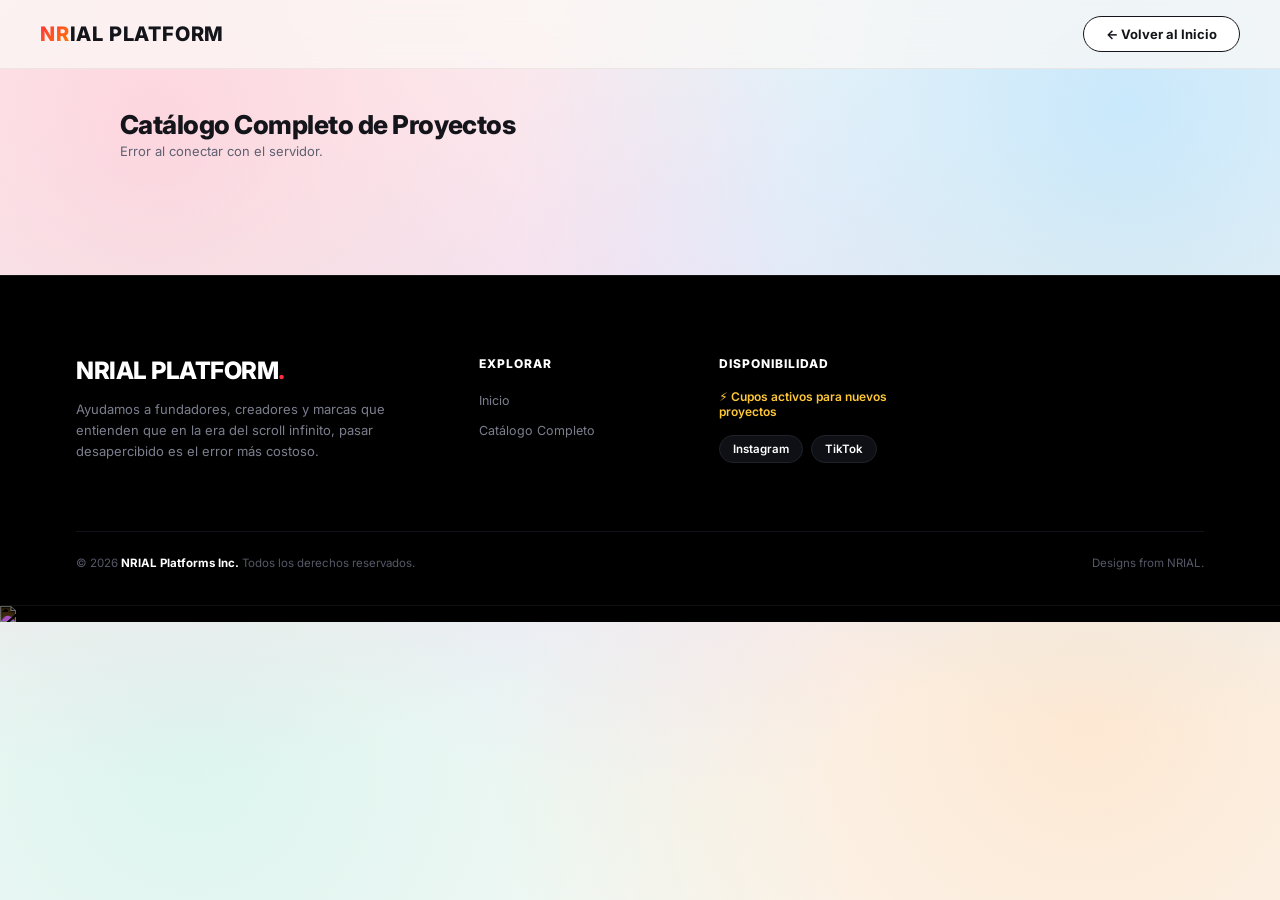
==== galeria.html @ 4a310483 "manifest" ====
<!doctype html>
<html lang="es">
<head>
  <meta charset="utf-8" />
  <meta name="viewport" content="width=device-width, initial-scale=1" />
  <title>Catálogo Completo — NRIAL PLATFORM</title>
  
  <link rel="preconnect" href="https://fonts.googleapis.com">
  <link rel="preconnect" href="https://fonts.gstatic.com" crossorigin>
  <link href="https://fonts.googleapis.com/css2?family=Inter:wght@400;500;600;700;800&family=Syne:wght@700;800&display=swap" rel="stylesheet">
  <link rel="stylesheet" href="styles.css" />
  <style>
    .catalog-header {
      max-width: 1080px;
      margin: 40px auto 25px;
      padding: 0 20px;
      display: flex;
      justify-content: space-between;
      align-items: center;
      flex-wrap: wrap;
      gap: 16px;
    }
    .catalog-title {
      font-size: 26px;
      font-weight: 800;
      letter-spacing: -0.02em;
      margin: 0;
    }
    .btn-return {
      text-decoration: none;
      font-size: 13px;
      font-weight: 700;
      padding: 9px 22px;
      border-radius: 999px;
      border: 1.5px solid var(--text-main);
      color: var(--text-main);
      background: #fff;
      transition: all 0.2s ease;
      display: inline-flex;
      align-items: center;
      gap: 6px;
    }
    .btn-return:hover {
      background: var(--text-main);
      color: #fff;
    }
  </style>
</head>
<body>

  <!-- =========================================
       BARRA DE NAVEGACIÓN
  ========================================== -->
  <header class="navbar">
    <div class="nav-container">
      <a href="index.html" class="brand">
        <span class="brand-glow">NR</span>IAL PLATFORM
      </a>
      <a href="index.html" class="btn-return">← Volver al Inicio</a>
    </div>
  </header>

  <main>
    <div class="catalog-header">
      <div>
        <h1 class="catalog-title">Catálogo Completo de Proyectos</h1>
        <span style="font-size: 13px; color: var(--text-muted);" id="catalog-counter">Cargando publicaciones...</span>
      </div>
    </div>

    <!-- Contenedor General de Cuadrículas -->
    <section class="gallery-section">
      <div class="gallery-container">
        <div class="cards-grid" id="full-grid"></div>
      </div>
    </section>
  </main>

  <!-- =========================================
       PIE DE PÁGINA TOTALMENTE EN NEGRO (#000000)
  ========================================== -->
  <footer class="footer-creative">
    <div class="footer-container">
      <div class="footer-top">
        <!-- Manifiesto -->
        <div class="footer-col brand-col">
          <div class="footer-brand">NRIAL PLATFORM<span class="brand-dot">.</span></div>
          <p class="footer-manifesto">
            Ayudamos a fundadores, creadores y marcas que entienden que en la era del scroll infinito, pasar desapercibido es el error más costoso.
          </p>
        </div>

        <!-- Enlaces -->
        <div class="footer-col">
          <h4 class="col-title">Explorar</h4>
          <ul class="col-links">
            <li><a href="index.html">Inicio</a></li>
            <li><a href="galeria.html">Catálogo Completo</a></li>
          </ul>
        </div>

        <!-- Disponibilidad -->
        <div class="footer-col">
          <h4 class="col-title">Disponibilidad</h4>
          <div class="studio-clock">
            <span>⚡ Cupos activos para nuevos proyectos</span>
          </div>
          <div class="social-pills">
            <a href="https://instagram.com" target="_blank" rel="noopener" class="social-pill">Instagram</a>
            <a href="https://tiktok.com" target="_blank" rel="noopener" class="social-pill">TikTok</a>
          </div>
        </div>
      </div>

      <!-- Barra de copyright -->
      <div class="footer-bottom">
        <div class="copyright">
          © 2026 <strong>NRIAL Platforms Inc.</strong> Todos los derechos reservados.
        </div>
        <div class="signature">
          Designs from NRIAL.
        </div>
      </div>
    </div>

    <!-- IMAGEN NRIAL DEBAJO DEL PIE DE PÁGINA (100% ANCHO) -->
    <div class="footer-image-strip">
      <img src="nrial.png" alt="NRIAL" class="nrial-bottom-img" />
    </div>
  </footer>

  <!-- =======================================================
       PLANTILLA DE CARTILLA (COMPATIBLE CON IMÁGENES Y VIDEOS)
  ======================================================== -->
  <template id="card-template">
    <article class="ig-card">
      <header class="post-header">
        <div class="profile">
          <div class="story-ring">
            <div class="avatar"><span>NR</span></div>
          </div>
          <div class="profile-meta">
            <div class="username-row">
              <strong>nrial.platforms</strong>
              <span class="verified" aria-label="verificado">✓</span>
            </div>
            <span class="location">Miami, USA</span>
          </div>
        </div>
        <button class="more" type="button" aria-label="Más opciones">•••</button>
      </header>

      <!-- COMPARADOR 3:4 -->
      <div class="comparison-wrap">
        <div class="comparison" data-comparison>
          <img class="before-media" alt="Antes" draggable="false" loading="lazy" />
          <div class="after-clip">
            <video class="after-video" muted loop playsinline preload="none"></video>
          </div>
          <span class="media-label before-label">Antes</span>
          <span class="media-label after-label">Después</span>
          <div class="slider-line"></div>
          <div class="slider-handle">
            <span>‹</span><span>›</span>
          </div>
        </div>
      </div>

      <!-- ACCIONES -->
      <div class="post-actions">
        <div class="left-actions">
          <div class="action-item liked">
            <svg aria-label="Me gusta" width="22" height="22" viewBox="0 0 24 24" fill="#ff3040">
              <path d="M12 21.35l-1.45-1.32C5.4 15.36 2 12.28 2 8.5 2 5.42 4.42 3 7.5 3c1.74 0 3.41.81 4.5 2.09C13.09 3.81 14.76 3 16.5 3 19.58 3 22 5.42 22 8.5c0 3.78-3.4 6.86-8.55 11.54L12 21.35z"/>
            </svg>
            <span>12.8K</span>
          </div>
          <div class="action-item">
            <svg aria-label="Comentar" width="22" height="22" viewBox="0 0 24 24" fill="none" stroke="currentColor" stroke-width="2" stroke-linecap="round" stroke-linejoin="round">
              <path d="M21 11.5a8.38 8.38 0 0 1-.9 3.8 8.5 8.5 0 0 1-7.6 4.7 8.38 8.38 0 0 1-3.8-.9L3 21l1.9-5.7a8.38 8.38 0 0 1-.9-3.8 8.5 8.5 0 0 1 4.7-7.6 8.38 8.38 0 0 1 3.8-.9h.5a8.48 8.48 0 0 1 8 8v.5z"/>
            </svg>
            <span>186</span>
          </div>
          <div class="action-item">
            <svg aria-label="Repost" width="21" height="21" viewBox="0 0 24 24" fill="none" stroke="currentColor" stroke-width="2" stroke-linecap="round" stroke-linejoin="round">
              <polyline points="17 1 21 5 17 9"></polyline>
              <path d="M3 11V9a4 4 0 0 1 4-4h14"></path>
              <polyline points="7 23 3 19 7 15"></polyline>
              <path d="M21 13v2a4 4 0 0 1-4 4H3"></path>
            </svg>
            <span>75</span>
          </div>
        </div>
        <div class="action-item save-action">
          <svg aria-label="Guardar" width="22" height="22" viewBox="0 0 24 24" fill="none" stroke="currentColor" stroke-width="2" stroke-linecap="round" stroke-linejoin="round">
            <path d="M19 21l-7-5-7 5V5a2 2 0 0 1 2-2h10a2 2 0 0 1 2 2z"></path>
          </svg>
        </div>
      </div>

      <!-- ENGAGEMENT -->
      <div class="engagement">
        <div class="mini-avatars" aria-hidden="true">
          <span>AB</span><span>LM</span><span>JR</span>
        </div>
        <strong>12,847 Me gusta</strong>
      </div>

      <!-- CAPTION -->
      <div class="caption">
        <strong>nrial.platforms</strong>
        <span>Transformación visual real. Del estático al movimiento. 🔥</span>
        <div class="hashtags">#Visuales #AntesYDespues #Nrial</div>
      </div>

      <!-- FOOTER -->
      <footer class="post-footer">
        <button class="comments-link" type="button">Ver los 186 comentarios</button>
        <span class="dot">•</span>
        <span>Hace 2 días</span>
      </footer>
    </article>
  </template>

  <!-- ENLACE AL CONTROLADOR GLOBAL UNIFICADO -->
  <script src="script.js"></script>
</body>
</html>
---- styles.css ----
/* ======================================================
   CONFIGURACIÓN GENERAL
====================================================== */
* {
  box-sizing: border-box;
}

:root {
  --text-main: #14151a;
  --text-muted: #5e6170;
  --bg-paper: #fbf9f6;
  --card-glass: rgba(255, 255, 255, 0.82);
  --border-soft: rgba(255, 255, 255, 0.95);
  --shadow-watercolor: 0 24px 60px -15px rgba(115, 95, 145, 0.15);
  --accent-red: #ff3040;
  --accent-green: #14995f;
}

html, body {
  margin: 0;
  min-height: 100%;
  font-family: 'Inter', system-ui, -apple-system, sans-serif;
  color: var(--text-main);
  background-color: var(--bg-paper);
  background-image:
    radial-gradient(circle at 12% 14%, rgba(255, 185, 205, 0.55) 0%, transparent 48%),
    radial-gradient(circle at 88% 12%, rgba(165, 220, 255, 0.58) 0%, transparent 45%),
    radial-gradient(circle at 50% 45%, rgba(225, 205, 255, 0.42) 0%, transparent 50%),
    radial-gradient(circle at 85% 80%, rgba(255, 215, 175, 0.5) 0%, transparent 46%),
    radial-gradient(circle at 15% 85%, rgba(185, 240, 232, 0.46) 0%, transparent 50%);
  background-attachment: fixed;
  overflow-x: hidden;
}

/* ======================================================
   NAVBAR
====================================================== */
.navbar {
  width: 100%;
  padding: 16px 40px;
  background: rgba(251, 249, 246, 0.72);
  backdrop-filter: blur(14px);
  -webkit-backdrop-filter: blur(14px);
  border-bottom: 1px solid rgba(225, 220, 215, 0.6);
  position: sticky;
  top: 0;
  z-index: 100;
}

.nav-container {
  max-width: 1400px;
  margin: 0 auto;
  display: flex;
  justify-content: space-between;
  align-items: center;
}

.brand {
  font-size: 20px;
  font-weight: 800;
  letter-spacing: 0.04em;
  text-decoration: none;
  color: var(--text-main);
}

.brand-glow {
  background: linear-gradient(135deg, #ff3040, #ff7b00);
  -webkit-background-clip: text;
  -webkit-text-fill-color: transparent;
}

.btn-nav {
  text-decoration: none;
  font-size: 13px;
  font-weight: 700;
  letter-spacing: 0.04em;
  color: var(--text-main);
  padding: 10px 22px;
  border-radius: 999px;
  border: 1.5px solid rgba(20, 21, 26, 0.85);
  background: rgba(255, 255, 255, 0.85);
  transition: all 0.25s ease;
}

.btn-nav:hover {
  background: #14151a;
  color: #fff;
}

/* ======================================================
   1. HERO HORIZONTAL (16:9)
====================================================== */
.hero-wrapper {
  max-width: 1400px;
  margin: 0 auto;
  padding: 45px 36px 65px;
}

.hero-grid {
  display: grid;
  grid-template-columns: 1fr 1.35fr;
  gap: 46px;
  align-items: center;
}

.hero-pill-badge {
  display: inline-flex;
  align-items: center;
  gap: 8px;
  background: #ffffff;
  padding: 5px 14px;
  border-radius: 999px;
  border: 1px solid rgba(0, 0, 0, 0.08);
  font-size: 11px;
  font-weight: 700;
  color: var(--text-muted);
  margin-bottom: 20px;
  box-shadow: 0 4px 12px rgba(0, 0, 0, 0.04);
}

.pill-dot {
  width: 7px;
  height: 7px;
  background: var(--accent-red);
  border-radius: 50%;
  box-shadow: 0 0 8px var(--accent-red);
}

.hero-title {
  font-size: clamp(30px, 3.2vw, 44px);
  line-height: 1.22;
  font-weight: 800;
  letter-spacing: -0.02em;
  margin: 0 0 30px;
}

.highlight-gradient {
  background: linear-gradient(135deg, #ff3040, #a020f0);
  -webkit-background-clip: text;
  -webkit-text-fill-color: transparent;
}

.btn-start {
  display: inline-block;
  text-decoration: none;
  font-size: 15px;
  font-weight: 700;
  color: #fff;
  background: #14151a;
  padding: 13px 38px;
  border-radius: 999px;
  box-shadow: 0 8px 20px rgba(0, 0, 0, 0.15);
  transition: all 0.25s ease;
}

.btn-start:hover {
  transform: translateY(-2px);
  box-shadow: 0 12px 28px rgba(0, 0, 0, 0.22);
}

.hero-right {
  position: relative;
  width: 100%;
}

.hero-ambient-glow {
  position: absolute;
  inset: -10px;
  background: radial-gradient(circle at 50% 50%, rgba(255, 48, 64, 0.18), rgba(0, 180, 255, 0.18), transparent 70%);
  filter: blur(28px);
  z-index: 1;
  pointer-events: none;
}

.card-horizontal {
  position: relative;
  z-index: 2;
  background: var(--card-glass);
  border: 1px solid var(--border-soft);
  border-radius: 26px;
  padding: 24px 20px;
  box-shadow: var(--shadow-watercolor);
  backdrop-filter: blur(20px);
  -webkit-backdrop-filter: blur(20px);
  display: grid;
  grid-template-columns: 140px 1fr 140px;
  gap: 16px;
  align-items: center;
}

.panel-side {
  display: flex;
  flex-direction: column;
}

.panel-chip {
  font-size: 9px;
  font-weight: 800;
  letter-spacing: 0.08em;
  padding: 3px 6px;
  border-radius: 4px;
  width: fit-content;
  margin-bottom: 6px;
}

.chip-before { background: rgba(214, 61, 84, 0.12); color: #d63d54; }
.chip-after { background: rgba(20, 153, 95, 0.12); color: #14995f; }

.panel-title {
  font-size: 14px;
  font-weight: 800;
  letter-spacing: 0.06em;
  margin: 0;
}

.side-before .panel-title { color: #d63d54; }
.side-after .panel-title { color: #14995f; }

.panel-subtitle {
  font-size: 11px;
  color: var(--text-muted);
  margin-top: 2px;
  margin-bottom: 12px;
}

.panel-list {
  list-style: none;
  padding: 0;
  margin: 0;
  display: flex;
  flex-direction: column;
  gap: 8px;
}

.panel-list li {
  display: flex;
  align-items: center;
  gap: 6px;
  font-size: 11px;
  font-weight: 600;
}

.bullet-cross, .bullet-check {
  width: 15px;
  height: 15px;
  border-radius: 50%;
  display: inline-grid;
  place-items: center;
  font-size: 9px;
  font-weight: 800;
  flex-shrink: 0;
}

.bullet-cross { background: rgba(230, 70, 90, 0.14); color: #d63d54; }
.bullet-check { background: rgba(20, 160, 100, 0.14); color: #14995f; }

.comparator-outer {
  position: relative;
  width: 100%;
}

.badge-cinema {
  position: absolute;
  z-index: 10;
  top: 10px;
  font-size: 9px;
  font-weight: 800;
  letter-spacing: 0.06em;
  padding: 4px 8px;
  border-radius: 6px;
  backdrop-filter: blur(8px);
  -webkit-backdrop-filter: blur(8px);
  pointer-events: none;
}

.badge-top-left {
  left: 10px;
  background: rgba(14, 16, 22, 0.65);
  color: #ffffff;
  border: 1px solid rgba(255, 255, 255, 0.15);
}

.badge-top-right {
  right: 10px;
  background: linear-gradient(135deg, rgba(255, 48, 64, 0.8), rgba(160, 32, 240, 0.8));
  color: #fff;
}

.comparator-16-9 {
  --split: 50%;
  position: relative;
  width: 100%;
  aspect-ratio: 16 / 9;
  border-radius: 18px;
  overflow: hidden;
  background: #0f1118;
  user-select: none;
  touch-action: none;
  cursor: ew-resize;
  border: 1px solid rgba(255, 255, 255, 0.8);
  box-shadow: 0 12px 30px rgba(0, 0, 0, 0.12);
}

.media-layer {
  position: absolute;
  inset: 0;
  width: 100%;
  height: 100%;
  object-fit: cover;
  pointer-events: none;
}

.media-clip {
  position: absolute;
  inset: 0;
  width: 100%;
  height: 100%;
  z-index: 2;
  overflow: hidden;
  clip-path: inset(0 0 0 var(--split, 50%));
  pointer-events: none;
}

.slider-hint {
  text-align: center;
  font-size: 11px;
  font-weight: 600;
  color: var(--text-muted);
  margin-top: 7px;
}

/* ======================================================
   SLIDER (LÍNEA Y MANIJA)
====================================================== */
.slider-line {
  position: absolute;
  z-index: 8;
  top: 0;
  bottom: 0;
  left: var(--split, 50%);
  width: 2px;
  transform: translateX(-50%);
  background: #ffffff;
  box-shadow: 0 0 8px rgba(0, 0, 0, 0.35);
  pointer-events: none;
}

.slider-handle {
  position: absolute;
  z-index: 9;
  top: 50%;
  left: var(--split, 50%);
  transform: translate(-50%, -50%);
  width: 38px;
  height: 38px;
  border-radius: 50%;
  border: 1px solid rgba(255, 255, 255, 0.7);
  background: rgba(255, 255, 255, 0.95);
  backdrop-filter: blur(8px);
  display: flex;
  justify-content: center;
  align-items: center;
  gap: 1px;
  color: #14151a;
  font-size: 18px;
  line-height: 1;
  pointer-events: none;
  box-shadow: 0 6px 18px rgba(0, 0, 0, 0.18);
}

[data-comparison].is-resetting .slider-line,
[data-comparison].is-resetting .slider-handle {
  transition: left 0.45s cubic-bezier(0.25, 1, 0.5, 1);
}
[data-comparison].is-resetting .media-clip,
[data-comparison].is-resetting .after-clip {
  transition: clip-path 0.45s cubic-bezier(0.25, 1, 0.5, 1);
}

/* ======================================================
   2. GALERÍA: CONTENEDOR
====================================================== */
.gallery-section {
  max-width: 1400px;
  margin: 0 auto;
  padding: 20px 36px 70px;
}

.gallery-container {
  max-width: 1080px;
  margin: 0 auto;
}

.cards-grid {
  display: grid;
  grid-template-columns: repeat(3, 1fr);
  gap: 24px;
  width: 100%;
  align-items: start;
}

.load-more-wrap {
  display: flex;
  justify-content: center;
  margin-top: 45px;
}

.btn-load-more {
  text-decoration: none;
  border: 1.5px solid rgba(20, 21, 26, 0.85);
  background: rgba(255, 255, 255, 0.92);
  backdrop-filter: blur(10px);
  color: var(--text-main);
  padding: 12px 42px;
  font-size: 14px;
  font-weight: 700;
  letter-spacing: 0.04em;
  border-radius: 999px;
  cursor: pointer;
  box-shadow: 0 8px 22px rgba(0, 0, 0, 0.06);
  transition: all 0.25s ease;
  display: inline-block;
}

.btn-load-more:hover {
  background: #14151a;
  color: #fff;
  transform: translateY(-2px);
  box-shadow: 0 12px 28px rgba(0, 0, 0, 0.14);
}

.btn-load-more.is-hidden {
  display: none;
}

/* ======================================================
   CARTILLA Y COMPARADOR 3:4 (ANTI-CLS)
====================================================== */
.ig-card {
  width: 100%;
  max-width: 330px;
  margin: 0 auto;
  background: #fff;
  border: 1px solid #e9e9ee;
  border-radius: 20px;
  overflow: hidden;
  box-shadow: 0 16px 40px rgba(30, 20, 50, 0.07);
}

.post-header {
  display: flex;
  align-items: center;
  justify-content: space-between;
  padding: 12px 14px;
}

.profile {
  display: flex;
  align-items: center;
  gap: 9px;
}

.story-ring {
  width: 38px;
  height: 38px;
  padding: 2px;
  border-radius: 50%;
  background: conic-gradient(from 210deg, #feda75, #fa7e1e, #d62976, #962fbf, #4f5bd5, #feda75);
}

.avatar {
  width: 100%;
  height: 100%;
  border-radius: 50%;
  display: grid;
  place-items: center;
  background: #0f1014;
  color: #fff;
  font-weight: 700;
  font-size: 11px;
}

.profile-meta {
  display: flex;
  flex-direction: column;
}

.username-row {
  display: flex;
  align-items: center;
  gap: 4px;
}

.username-row strong {
  font-size: 12.5px;
}

.verified {
  width: 13px;
  height: 13px;
  border-radius: 50%;
  display: inline-grid;
  place-items: center;
  background: #1976f3;
  color: #fff;
  font-size: 8px;
  font-weight: 800;
}

.location, .card-location {
  font-size: 10.5px;
  color: var(--text-muted);
}

.more {
  border: 0;
  background: transparent;
  cursor: pointer;
  font-size: 15px;
}

.comparison-wrap {
  padding: 0 8px;
}

/* Relación 3:4 estricta para eliminar saltos de diseño */
.comparison {
  --split: 50%;
  position: relative;
  width: 100%;
  aspect-ratio: 3 / 4;
  border-radius: 14px;
  overflow: hidden;
  background: #0f1118;
  user-select: none;
  touch-action: none;
  cursor: ew-resize;
}

/* Cubre completamente la caja 3:4 con imagen o video */
.before-media,
.after-clip video,
.after-clip img,
.after-clip .after-media {
  position: absolute;
  inset: 0;
  width: 100%;
  height: 100%;
  object-fit: cover;
  pointer-events: none;
  display: block;
}

.after-clip {
  position: absolute;
  inset: 0;
  width: 100%;
  height: 100%;
  z-index: 2;
  overflow: hidden;
  clip-path: inset(0 0 0 var(--split, 50%));
  pointer-events: none;
}

.media-label {
  position: absolute;
  top: 10px;
  z-index: 6;
  padding: 3px 7px;
  border-radius: 5px;
  background: rgba(12, 14, 18, 0.45);
  backdrop-filter: blur(8px);
  color: #fff;
  font-size: 8.5px;
  font-weight: 600;
  text-transform: uppercase;
  pointer-events: none;
}

.before-label { left: 10px; }
.after-label { right: 10px; }

.post-actions {
  display: flex;
  justify-content: space-between;
  align-items: center;
  padding: 10px 14px 0;
  user-select: none;
}

.left-actions {
  display: flex;
  gap: 12px;
}

.action-item {
  display: inline-flex;
  align-items: center;
  gap: 4px;
  font-size: 11.5px;
  font-weight: 600;
}

.action-item svg {
  display: block;
}

.action-item.save-action {
  margin-left: auto;
}

.engagement {
  display: flex;
  align-items: center;
  gap: 7px;
  padding: 9px 14px 0;
  font-size: 12px;
}

.mini-avatars {
  display: flex;
}

.mini-avatars span {
  width: 19px;
  height: 19px;
  margin-right: -5px;
  border-radius: 50%;
  display: grid;
  place-items: center;
  color: #fff;
  font-size: 7px;
  font-weight: 700;
  border: 1.5px solid #fff;
  background: linear-gradient(135deg, #2d2d37, #999);
}

.mini-avatars span:nth-child(2) { background: linear-gradient(135deg, #f28b30, #8440a7); }
.mini-avatars span:nth-child(3) { background: linear-gradient(135deg, #2870c7, #72b6ff); }

.caption {
  padding: 7px 14px 0;
  font-size: 12px;
  line-height: 1.42;
}

.hashtags {
  margin-top: 3px;
  color: #3567c7;
}

.post-footer {
  display: flex;
  align-items: center;
  gap: 7px;
  padding: 9px 14px 14px;
  color: var(--text-muted);
  font-size: 11.5px;
}

.comments-link {
  border: 0;
  background: transparent;
  padding: 0;
  font: inherit;
  color: inherit;
  cursor: pointer;
}

.dot {
  color: #aaa;
}

/* ======================================================
   3. CTA BANNER PRE-FOOTER
====================================================== */
.cta-banner {
  max-width: 1080px;
  margin: 20px auto 70px;
  padding: 0 20px;
}

.cta-inner {
  background: linear-gradient(135deg, #111319 0%, #202433 100%);
  border-radius: 24px;
  padding: 48px 30px;
  text-align: center;
  color: #ffffff;
  box-shadow: 0 20px 50px rgba(0, 0, 0, 0.18);
}

.cta-inner h2 {
  font-size: clamp(24px, 2.5vw, 34px);
  margin: 0 0 10px;
  font-weight: 800;
}

.cta-inner p {
  font-size: 14px;
  color: #9ca2b8;
  max-width: 500px;
  margin: 0 auto 24px;
}

.btn-cta-main {
  text-decoration: none;
  background: var(--accent-red);
  color: #ffffff;
  padding: 12px 34px;
  border-radius: 999px;
  font-weight: 700;
  font-size: 14px;
  display: inline-block;
  transition: all 0.2s ease;
  box-shadow: 0 6px 20px rgba(255, 48, 64, 0.35);
}

.btn-cta-main:hover {
  transform: translateY(-2px);
  background: #e62333;
}

/* ======================================================
   4. PIE DE PÁGINA EN NEGRO TOTAL (#000000)
====================================================== */
.footer-creative {
  background-color: #000000 !important;
  color: #ffffff;
  padding: 80px 0 0 0;
  margin: 0;
  overflow: hidden;
  border-top: 1px solid #141414;
}

.footer-container {
  max-width: 1200px;
  margin: 0 auto;
  padding: 0 36px;
}

.footer-top {
  display: grid;
  grid-template-columns: 1.8fr 1fr 1fr 1.2fr;
  gap: 36px;
  margin-bottom: 50px;
}

.footer-brand {
  font-size: 24px;
  font-weight: 800;
  letter-spacing: -0.02em;
  margin-bottom: 14px;
  color: #ffffff;
}

.brand-dot {
  color: var(--accent-red);
}

.footer-manifesto {
  font-size: 13px;
  line-height: 1.6;
  color: #7b7e8d;
  max-width: 320px;
  margin-bottom: 20px;
}

.studio-clock {
  font-size: 12px;
  font-weight: 600;
  color: #ffc837;
  margin-bottom: 16px;
}

.social-pills {
  display: flex;
  gap: 8px;
  flex-wrap: wrap;
}

.social-pill {
  text-decoration: none;
  font-size: 11.5px;
  font-weight: 600;
  color: #fff;
  padding: 6px 13px;
  background: #0f1015;
  border: 1px solid #20222a;
  border-radius: 999px;
  transition: all 0.2s ease;
}

.social-pill:hover {
  background: #ffffff;
  color: #000000;
  border-color: #ffffff;
}

.col-title {
  font-size: 12px;
  font-weight: 800;
  letter-spacing: 0.08em;
  text-transform: uppercase;
  color: #ffffff;
  margin: 0 0 18px;
}

.col-links {
  list-style: none;
  padding: 0;
  margin: 0;
  display: flex;
  flex-direction: column;
  gap: 10px;
}

.col-links a, 
.col-links span {
  font-size: 12.5px;
  color: #7b7e8d;
  text-decoration: none;
  transition: color 0.2s ease;
}

.col-links a:hover {
  color: #ffffff;
}

.footer-bottom {
  padding-top: 24px;
  padding-bottom: 35px;
  border-top: 1px solid #121318;
  display: flex;
  justify-content: space-between;
  align-items: center;
  font-size: 11.5px;
  color: #555866;
}

.copyright strong {
  color: #ffffff;
}

.footer-image-strip {
  width: 100vw;
  margin-left: calc(50% - 50vw);
  background: #000000;
  display: block;
  line-height: 0;
  overflow: hidden;
  border-top: 1px solid #111111;
}

.nrial-bottom-img {
  width: 100%;
  height: auto;
  display: block;
  pointer-events: none;
  user-select: none;
  filter: invert(1);
}

/* ======================================================
   RESPONSIVO
====================================================== */
@media (max-width: 1180px) {
  .hero-grid {
    grid-template-columns: 1fr;
    gap: 36px;
  }
  .cards-grid {
    grid-template-columns: repeat(2, 1fr);
  }
  .footer-top {
    grid-template-columns: 1fr 1fr;
  }
}

@media (max-width: 760px) {
  .card-horizontal {
    grid-template-columns: 1fr;
    gap: 16px;
  }
  .comparator-outer {
    order: -1;
  }
  .panel-side {
    align-items: center;
    text-align: center;
  }
  .cards-grid {
    grid-template-columns: 1fr;
  }
  .footer-top {
    grid-template-columns: 1fr;
    gap: 28px;
  }
  .footer-bottom {
    flex-direction: column;
    gap: 10px;
    text-align: center;
  }
}
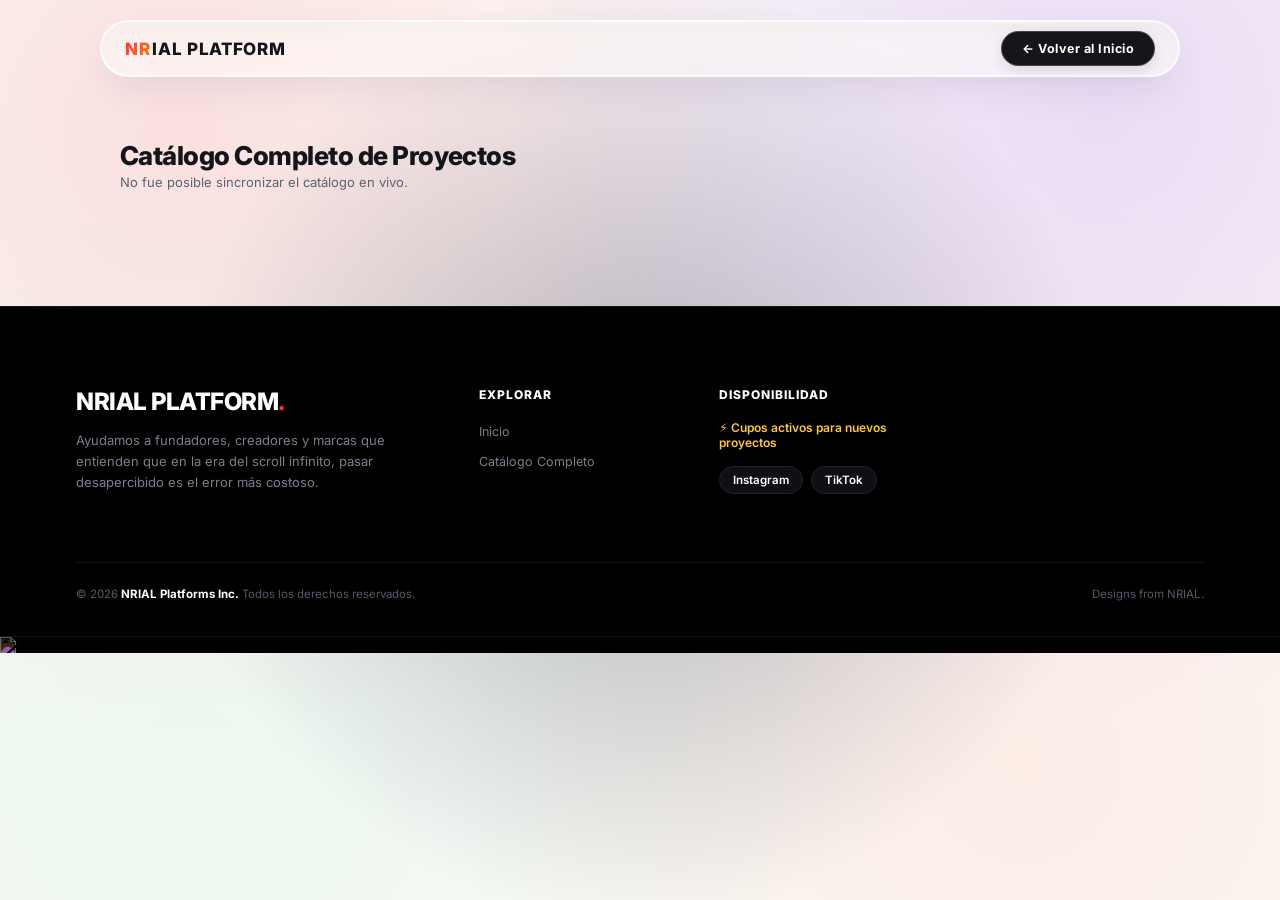
==== commit 113091c9: "ultime xxx" ====
--- a/galeria.html
+++ b/galeria.html
@@ -25,38 +25,49 @@
       font-weight: 800;
       letter-spacing: -0.02em;
       margin: 0;
-    }
-    .btn-return {
-      text-decoration: none;
-      font-size: 13px;
-      font-weight: 700;
-      padding: 9px 22px;
-      border-radius: 999px;
-      border: 1.5px solid var(--text-main);
       color: var(--text-main);
-      background: #fff;
-      transition: all 0.2s ease;
-      display: inline-flex;
-      align-items: center;
-      gap: 6px;
-    }
-    .btn-return:hover {
-      background: var(--text-main);
-      color: #fff;
     }
   </style>
 </head>
 <body>
 
   <!-- =========================================
-       BARRA DE NAVEGACIÓN
+       BARRA DE NAVEGACIÓN: LIQUID GLASS CAPSULE
   ========================================== -->
-  <header class="navbar">
+  <header class="navbar liquidglass-nav">
+    <!-- Filtro SVG de refracción y aberración cromática -->
+    <svg class="glass-surface__filter" xmlns="http://www.w3.org/2000/svg" aria-hidden="true">
+      <defs>
+        <filter id="glass-filter-_r_b_" color-interpolation-filters="sRGB" x="0%" y="0%" width="100%" height="100%">
+          <feImage
+            x="0"
+            y="0"
+            width="100%"
+            height="100%"
+            preserveAspectRatio="none"
+            result="map"
+            href="[data-uri]"
+          />
+          <feDisplacementMap in="SourceGraphic" in2="map" id="redchannel" result="dispRed" scale="-20" xChannelSelector="R" yChannelSelector="G"></feDisplacementMap>
+          <feColorMatrix in="dispRed" type="matrix" values="1 0 0 0 0 0 0 0 0 0 0 0 0 0 0 0 0 0 1 0" result="red"></feColorMatrix>
+          <feDisplacementMap in="SourceGraphic" in2="map" id="greenchannel" result="dispGreen" scale="-24" xChannelSelector="R" yChannelSelector="G"></feDisplacementMap>
+          <feColorMatrix in="dispGreen" type="matrix" values="0 0 0 0 0 0 1 0 0 0 0 0 0 0 0 0 0 0 1 0" result="green"></feColorMatrix>
+          <feDisplacementMap in="SourceGraphic" in2="map" id="bluechannel" result="dispBlue" scale="-28" xChannelSelector="R" yChannelSelector="G"></feDisplacementMap>
+          <feColorMatrix in="dispBlue" type="matrix" values="0 0 0 0 0 0 0 0 0 0 0 0 1 0 0 0 0 0 1 0" result="blue"></feColorMatrix>
+          <feBlend in="red" in2="green" mode="screen" result="rg"></feBlend>
+          <feBlend in="rg" in2="blue" mode="screen" result="output"></feBlend>
+          <feGaussianBlur in="output" stdDeviation="2.5"></feGaussianBlur>
+        </filter>
+      </defs>
+    </svg>
+
+    <!-- Contenedor interno -->
     <div class="nav-container">
       <a href="index.html" class="brand">
         <span class="brand-glow">NR</span>IAL PLATFORM
       </a>
-      <a href="index.html" class="btn-return">← Volver al Inicio</a>
+      <!-- Se usa la clase .btn-nav para adoptar el estilo exacto de la cápsula -->
+      <a href="index.html" class="btn-nav">← Volver al Inicio</a>
     </div>
   </header>
 
@@ -82,7 +93,6 @@
   <footer class="footer-creative">
     <div class="footer-container">
       <div class="footer-top">
-        <!-- Manifiesto -->
         <div class="footer-col brand-col">
           <div class="footer-brand">NRIAL PLATFORM<span class="brand-dot">.</span></div>
           <p class="footer-manifesto">
@@ -90,7 +100,6 @@
           </p>
         </div>
 
-        <!-- Enlaces -->
         <div class="footer-col">
           <h4 class="col-title">Explorar</h4>
           <ul class="col-links">
@@ -99,7 +108,6 @@
           </ul>
         </div>
 
-        <!-- Disponibilidad -->
         <div class="footer-col">
           <h4 class="col-title">Disponibilidad</h4>
           <div class="studio-clock">
@@ -112,7 +120,6 @@
         </div>
       </div>
 
-      <!-- Barra de copyright -->
       <div class="footer-bottom">
         <div class="copyright">
           © 2026 <strong>NRIAL Platforms Inc.</strong> Todos los derechos reservados.
@@ -123,7 +130,6 @@
       </div>
     </div>
 
-    <!-- IMAGEN NRIAL DEBAJO DEL PIE DE PÁGINA (100% ANCHO) -->
     <div class="footer-image-strip">
       <img src="nrial.png" alt="NRIAL" class="nrial-bottom-img" />
     </div>
--- a/styles.css
+++ b/styles.css
@@ -22,45 +22,95 @@
   font-family: 'Inter', system-ui, -apple-system, sans-serif;
   color: var(--text-main);
   background-color: var(--bg-paper);
+  /* Resplandores oscuros sutiles (Cyber / Cinema Glow) */
   background-image:
-    radial-gradient(circle at 12% 14%, rgba(255, 185, 205, 0.55) 0%, transparent 48%),
-    radial-gradient(circle at 88% 12%, rgba(165, 220, 255, 0.58) 0%, transparent 45%),
-    radial-gradient(circle at 50% 45%, rgba(225, 205, 255, 0.42) 0%, transparent 50%),
-    radial-gradient(circle at 85% 80%, rgba(255, 215, 175, 0.5) 0%, transparent 46%),
-    radial-gradient(circle at 15% 85%, rgba(185, 240, 232, 0.46) 0%, transparent 50%);
+    radial-gradient(circle at 14% 15%, rgba(255, 48, 64, 0.12) 0%, transparent 45%),
+    radial-gradient(circle at 86% 12%, rgba(130, 45, 240, 0.14) 0%, transparent 45%),
+    radial-gradient(circle at 50% 50%, rgba(15, 25, 55, 0.3) 0%, transparent 60%),
+    radial-gradient(circle at 80% 85%, rgba(255, 90, 40, 0.08) 0%, transparent 45%),
+    radial-gradient(circle at 15% 85%, rgba(0, 230, 150, 0.06) 0%, transparent 50%);
   background-attachment: fixed;
-  overflow-x: hidden;
-}
-
-/* ======================================================
-   NAVBAR
-====================================================== */
-.navbar {
-  width: 100%;
-  padding: 16px 40px;
-  background: rgba(251, 249, 246, 0.72);
-  backdrop-filter: blur(14px);
-  -webkit-backdrop-filter: blur(14px);
-  border-bottom: 1px solid rgba(225, 220, 215, 0.6);
-  position: sticky;
-  top: 0;
-  z-index: 100;
+  overflow-x: clip;
+}
+
+/* ======================================================
+   VARIABLES GLOBALES LIQUID GLASS
+====================================================== */
+:root {
+  --glass-frost: 0.12;
+  --glass-saturation: 1.4;
+  --filter-id: url(#glass-filter-_r_b_);
+}
+
+/* Espacio superior para que la cápsula flotante no tape el título */
+body {
+  padding-top: 100px;
+}
+
+/* SVG Filter invisible (Cero impacto en el DOM) */
+.glass-surface__filter {
+  pointer-events: none;
+  opacity: 0;
+  position: absolute;
+  width: 0;
+  height: 0;
+  z-index: -1;
+}
+
+/* ======================================================
+   CÁPSULA FLOTANTE LIQUID GLASS (DYNAMIC ISLAND)
+====================================================== */
+.navbar.liquidglass-nav {
+  position: fixed;
+  top: 20px;
+  left: 50%;
+  transform: translateX(-50%);
+  width: calc(100% - 48px);
+  max-width: 1080px;
+  padding: 10px 24px;
+  border-radius: 9999px; /* Cápsula curva perfecta */
+  z-index: 9999;
+  box-sizing: border-box;
+
+  /* Fondo translúcido con tinte cálido sutil */
+  background: rgba(251, 249, 246, 0.62);
+
+  /* Cascada de Filtro Líquido + Fallback nativo para máxima compatibilidad */
+  -webkit-backdrop-filter: blur(16px) saturate(var(--glass-saturation, 1.4));
+  backdrop-filter: blur(16px) saturate(var(--glass-saturation, 1.4));
+  -webkit-backdrop-filter: var(--filter-id, blur(16px)) saturate(var(--glass-saturation, 1.4));
+  backdrop-filter: var(--filter-id, blur(16px)) saturate(var(--glass-saturation, 1.4));
+
+  /* Sombras y reflejos especulares de bisel de vidrio líquido */
+  box-shadow: 
+    inset 0 0 2px 1px rgba(255, 255, 255, 0.85),
+    inset 0 0 12px 3px rgba(255, 255, 255, 0.3),
+    inset 0 4px 16px rgba(17, 17, 26, 0.05),
+    0 16px 36px -8px rgba(115, 95, 145, 0.16);
+
+  border: 1px solid rgba(255, 255, 255, 0.75);
+  transition: all 0.3s cubic-bezier(0.16, 1, 0.3, 1);
 }
 
 .nav-container {
-  max-width: 1400px;
+  width: 100%;
+  max-width: 100%;
   margin: 0 auto;
   display: flex;
   justify-content: space-between;
   align-items: center;
 }
 
+/* Marca con tipografía nítida */
 .brand {
-  font-size: 20px;
+  font-size: 17px;
   font-weight: 800;
   letter-spacing: 0.04em;
   text-decoration: none;
   color: var(--text-main);
+  display: flex;
+  align-items: center;
+  gap: 2px;
 }
 
 .brand-glow {
@@ -69,22 +119,54 @@
   -webkit-text-fill-color: transparent;
 }
 
+/* Botón de acción estilo píldora de vidrio */
 .btn-nav {
   text-decoration: none;
-  font-size: 13px;
+  font-size: 12.5px;
   font-weight: 700;
   letter-spacing: 0.04em;
-  color: var(--text-main);
-  padding: 10px 22px;
-  border-radius: 999px;
-  border: 1.5px solid rgba(20, 21, 26, 0.85);
-  background: rgba(255, 255, 255, 0.85);
-  transition: all 0.25s ease;
+  color: #fff;
+  padding: 9px 20px;
+  border-radius: 9999px;
+  background: #14151a;
+  border: 1px solid rgba(255, 255, 255, 0.2);
+  box-shadow: 0 4px 14px rgba(0, 0, 0, 0.12);
+  transition: all 0.2s ease;
+  white-space: nowrap;
 }
 
 .btn-nav:hover {
-  background: #14151a;
-  color: #fff;
+  background: #252833;
+  transform: translateY(-1px);
+  box-shadow: 0 6px 18px rgba(0, 0, 0, 0.18);
+}
+
+/* ======================================================
+   RESPONSIVO MÓVIL (COMPACTO Y ULTRA-FLUIDO)
+====================================================== */
+@media (max-width: 768px) {
+  body {
+    padding-top: 80px;
+  }
+
+  .navbar.liquidglass-nav {
+    top: 12px;
+    width: calc(100% - 24px);
+    padding: 8px 16px;
+    background: rgba(251, 249, 246, 0.85); /* Mayor opacidad en móvil para legibilidad */
+    box-shadow: 
+      inset 0 0 2px 1px rgba(255, 255, 255, 0.9),
+      0 10px 26px -6px rgba(0, 0, 0, 0.1);
+  }
+
+  .brand {
+    font-size: 15px;
+  }
+
+  .btn-nav {
+    font-size: 11px;
+    padding: 7px 14px;
+  }
 }
 
 /* ======================================================
@@ -900,4 +982,39 @@
     gap: 10px;
     text-align: center;
   }
+}
+
+/* ======================================================
+   OPTIMIZACIÓN DE RENDIMIENTO Y MÓVIL (FINAL DEL CSS)
+====================================================== */
+
+/* 1. Aceleración por hardware y scroll vertical sin bloqueos */
+.comparison {
+  touch-action: pan-y;
+  transform: translateZ(0);
+  will-change: --split;
+}
+
+.after-clip {
+  transform: translateZ(0);
+  will-change: clip-path;
+}
+
+/* 2. Reglas exclusivas para pantallas móviles / táctiles */
+@media (max-width: 768px) {
+  html, body {
+    background-attachment: scroll !important; /* Elimina el repintado forzado en cada frame */
+  }
+
+  .card-horizontal,
+  .ig-card,
+  .slider-handle {
+    backdrop-filter: none !important; /* Quita el cálculo de blur en tiempo real */
+    -webkit-backdrop-filter: none !important;
+    background: rgba(255, 255, 255, 0.98);
+  }
+
+  .hero-ambient-glow {
+    display: none; /* Elimina el filtro blur de 28px que ahoga la GPU móvil */
+  }
 }
